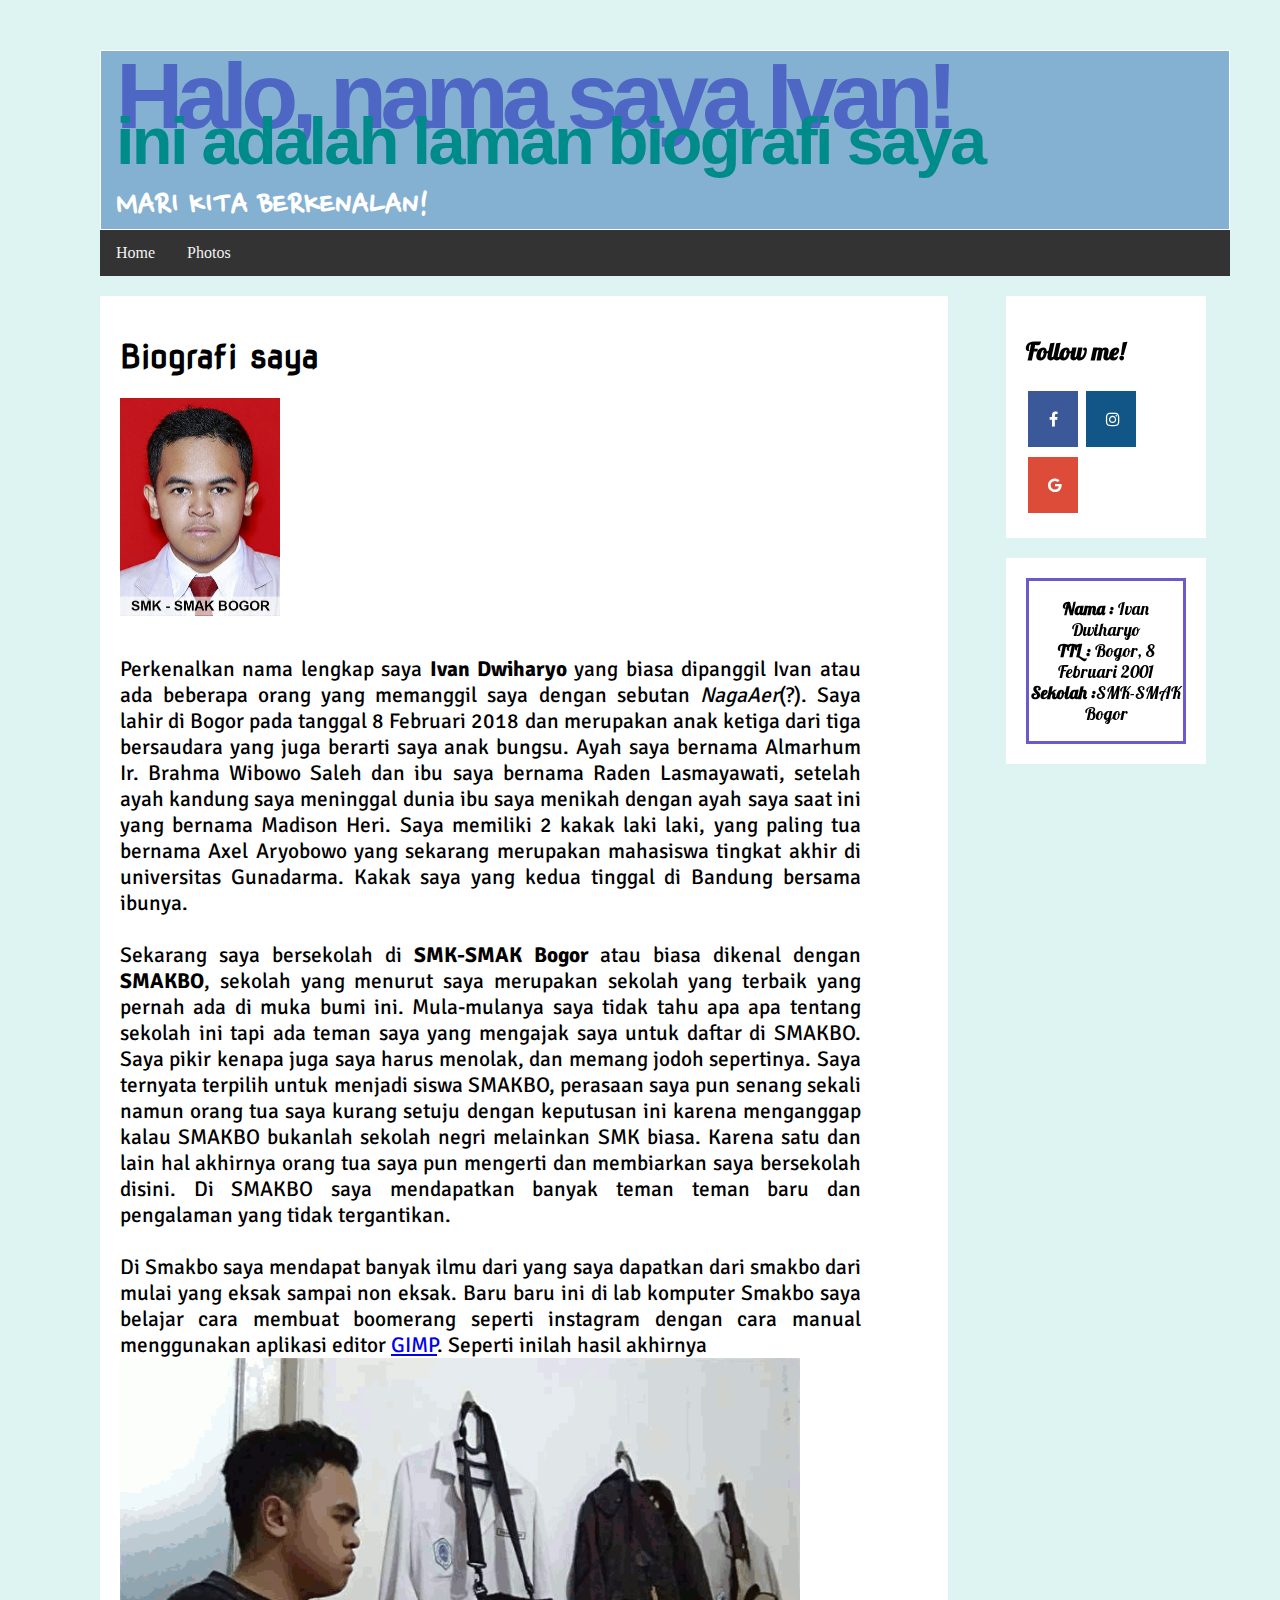
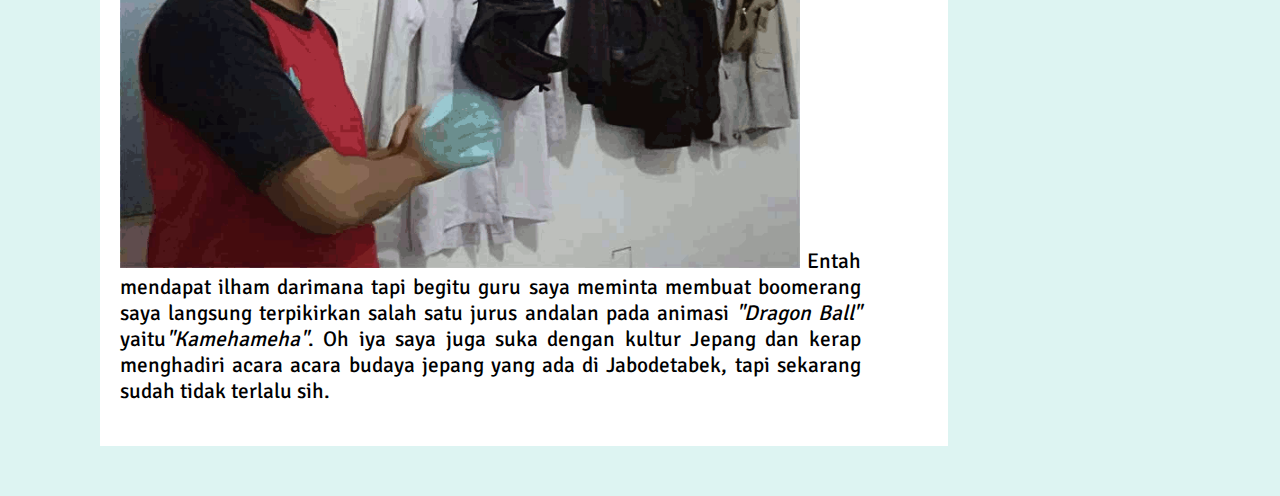
==== biografi.html @ a022223f "Add files via upload" ====
<!DOCTYPE html>
<html>
<head>
	<title>Biografi</title>
	<link rel="stylesheet" type="text/css" href="css/style.css">
	<link href="https://fonts.googleapis.com/css?family=Nanum+Pen+Script" rel="stylesheet">
	<link href="https://fonts.googleapis.com/css?family=Lobster" rel="stylesheet">
	<link href="https://fonts.googleapis.com/css?family=Nova+Flat" rel="stylesheet">
	<link href="https://fonts.googleapis.com/css?family=Signika" rel="stylesheet">
	<meta name="viewport" content="width=device-width, initial-scale=1">
	<link rel="stylesheet" href="https://cdnjs.cloudflare.com/ajax/libs/font-awesome/4.7.0/css/font-awesome.min.css">
	<link rel="icon" href="img/logo.png">
</head>
<body>
	<header style="border: solid 1px #FFFFFF; background: #84B0D2; padding: 15px; margin: 0; text-align: left; line-height: 23px; color: white; font-size: 18px;height: 135pt;margin-top: 20pt">
		<br>
		<font style="font-weight: bold; font-size: 70pt;color:#4F67C4;line-height: 15px;font-family: arial; letter-spacing: -5pt; text-transform: none;">
		Halo, nama saya Ivan!
		</font> <br>
		<font style="font-weight: bold;font-size: 50pt;color: darkcyan;line-height: 15px;font-family: arial;letter-spacing: -2pt;text-transform: lowercase;">
			Ini adalah laman biografi saya
		</font>
		<h1 style="font-family: Nanum Pen Script;text-transform: uppercase;">
	mari kita berkenalan!
	</h1>
	</header>
	<div class="topnav">
  <a href="index.html">Home</a>
  <a href="photos.html">Photos</a>
</div>
<div class="row">
	<div class="leftcolumn">
		<div class="card">
			<h1 style="font-family: Nova Flat">Biografi saya</h1>
			<img src="img/pas_foto.jpg" alt="Pas Foto Ivan" style="width: 159,5px;height: 218.5px; margin-bottom: 10pt">
			<p align="justify" style="font-family: Signika;margin-right: 50pt;font-size: 16pt;">
				Perkenalkan nama lengkap saya <strong>Ivan Dwiharyo</strong> yang biasa dipanggil Ivan atau ada beberapa orang yang memanggil saya dengan sebutan <i>NagaAer</i>(?). Saya lahir di Bogor pada tanggal 8 Februari 2018 dan merupakan anak ketiga dari tiga bersaudara yang juga berarti saya anak bungsu. Ayah saya bernama Almarhum Ir. Brahma Wibowo Saleh dan ibu saya bernama Raden Lasmayawati, setelah ayah kandung saya meninggal dunia ibu saya menikah dengan ayah saya saat ini yang bernama Madison Heri. Saya memiliki 2 kakak laki laki, yang paling tua bernama Axel Aryobowo yang sekarang merupakan mahasiswa tingkat akhir di universitas Gunadarma. Kakak saya yang kedua tinggal di Bandung bersama ibunya. 
			<br>
			<br>
				Sekarang saya bersekolah di <strong>SMK-SMAK Bogor</strong> atau biasa dikenal dengan <strong>SMAKBO</strong>, sekolah yang menurut saya merupakan sekolah yang terbaik yang pernah ada di muka bumi ini. Mula-mulanya saya tidak tahu apa apa tentang sekolah ini tapi ada teman saya yang mengajak saya untuk daftar di SMAKBO. Saya pikir kenapa juga saya harus menolak, dan memang jodoh sepertinya. Saya ternyata terpilih untuk menjadi siswa SMAKBO, perasaan saya pun senang sekali namun orang tua saya kurang setuju dengan keputusan ini karena menganggap kalau SMAKBO bukanlah sekolah negri melainkan SMK biasa. Karena satu dan lain hal akhirnya orang tua saya pun mengerti dan membiarkan saya bersekolah disini. Di SMAKBO saya mendapatkan banyak teman teman baru dan pengalaman yang tidak tergantikan.
			<br>
			<br>
				Di Smakbo saya mendapat banyak ilmu dari yang saya dapatkan dari smakbo dari mulai yang eksak sampai non eksak. Baru baru ini di lab komputer Smakbo saya belajar cara membuat boomerang seperti instagram dengan cara manual menggunakan aplikasi editor <a href="https://www.gimp.org/">GIMP</a>. Seperti inilah hasil akhirnya <br>
				<img src="img/kam.gif" alt="gif Kamehameha" style="height: 510.3px;width: 680.4px">
				Entah mendapat ilham darimana tapi begitu guru saya meminta membuat boomerang saya langsung terpikirkan salah satu jurus andalan pada animasi <i>"Dragon Ball"</i> yaitu<i>"Kamehameha"</i>. Oh iya saya juga suka dengan kultur Jepang dan kerap menghadiri acara acara budaya jepang yang ada di Jabodetabek, tapi sekarang sudah tidak terlalu sih.
			</p>
		</div>
	</div>
	<div id="sidebar">
		<div class="card">
			<font style="font-family: Lobster">
			<h2>Follow me!</h2>
			</font>
      <a href="https://www.facebook.com/ivanaze85" class="fa fa-facebook"></a>
      <a href="https://www.instagram.com/_ivandwiharyo/" class="fa fa-instagram"></a>
      <a href="https://mail.google.com/mail/u/0/#inbox?compose=new?mailto:ivanaze85@gmail.com?Subject=Hello" target="_top" class="fa fa-google"></a>
		</div>
		<div class="card">
    	<div class="center">
	<p align="center" style="font-family: Lobster;font-size: 13pt">
		<STRONG>Nama	: </STRONG> Ivan Dwiharyo <br>
		<strong>TTL	: </strong>Bogor, 8 Februari 2001 <br>
		<strong>Sekolah	:</strong>SMK-SMAK Bogor
		</div>
    </div>
	</div>
</div>
</body>
</html>
---- css/style.css ----
* {
    box-sizing: border-box;
}
body	{
	margin-left: 100px;
	margin-bottom: 50px;
	margin-right: 50px;
	margin-top: 50px;
	background-color: #DDF4F2
}
p		{
	font-family: Nova Flat;	
}
.img1 {
    display: block;
    margin-left: auto;
    margin-right: auto;
}
.img2 {
    align-self: left;
    margin-left: auto;
    margin-right: auto;
}
.fakeimg {
    width: 100%;
    padding: 20px;
    display: block;
}
.center {
    text-align: center;
    border: 3px solid SlateBlue;
}
.card {
     background-color: white;
     padding: 20px;
     margin-top: 20px;
}
.topnav {
    overflow: hidden;
    background-color: #333;
    font-family: Bitstream Vera Sans Mono;
}
.topnav a {
    float: left;
    display: block;
    color: #f2f2f2;
    text-align: center;
    padding: 14px 16px;
    text-decoration: none;  
}
.topnav a:hover {
    background-color: #ddd;
    color: black;
}
.rightcolumn {
    float: right;
    width: 25%;
    background-color: #f1f1f1; 
    padding-left: 20px;
}
.leftcolumn {   
    float: left;
    width: 75%;
    font-family: Courier New;
}
.row:after {
    content: "";
    display: table;
    clear: both;
}
@media (max-width: 800px) {
    .leftcolumn, .rightcolumn {   
        width: 100%;
        padding: 0;
    }
}

@media (max-width: 400px) {
    .topnav a {
        float: none;
        width:100%;
    }
}
.fa {
  padding: 20px;
  font-size: 30px;
  width: 50px;
  text-align: center;
  text-decoration: none;
  margin: 5px 2px;
}
.fa:hover {
    opacity: 0.7;
}
.fa-facebook {
  background: #3B5998;
  color: white;
}
.fa-google {
  background: #dd4b39;
  color: white;
}
.fa-instagram {
  background: #125688;
  color: white;
}
#page-wrap { 
  width: 600px; 
  margin: 15px auto; 
  position: relative; 
}
#sidebar { 
  width: 200px; 
  position: fixed; 
  left: 70%; 
  top: 276px; 
  margin: 0 0 0 110px; 
}
ol {
	font-family: Nova Flat;
}
::-webkit-scrollbar-track
{
	-webkit-box-shadow: inset 0 0 6px rgba(0,0,0,0.3);
	background-color: #F5F5F5;
	border-radius: 10px;
}
::-webkit-scrollbar
{
	width: 10px;
	background-color: #F5F5F5;
}
::-webkit-scrollbar-thumb
{
	border-radius: 10px;
	background-image: -webkit-gradient(linear,
									   left bottom,
									   left top,
									   color-stop(0.44, rgb(122,153,217)),
									   color-stop(0.72, rgb(73,125,189)),
									   color-stop(0.86, rgb(28,58,148)));
}
div.gallery {
    border: 1px solid #ccc;
}
div.gallery:hover {
    border: 1px solid #777;
}
div.gallery img {
    width: 100%;
    height: auto;
}
div.desc {
    padding: 15px;
    text-align: center;
}
.responsive {
    padding: 0 6px;
    float: left;
    width: 24.99999%;
}
@media only screen and (max-width: 700px){
    .responsive {
        width: 49.99999%;
        margin: 6px 0;
    }
}
@media only screen and (max-width: 500px){
    .responsive {
        width: 100%;
    }
}
.clearfix:after {
    content: "";
    display: table;
    clear: both;
}
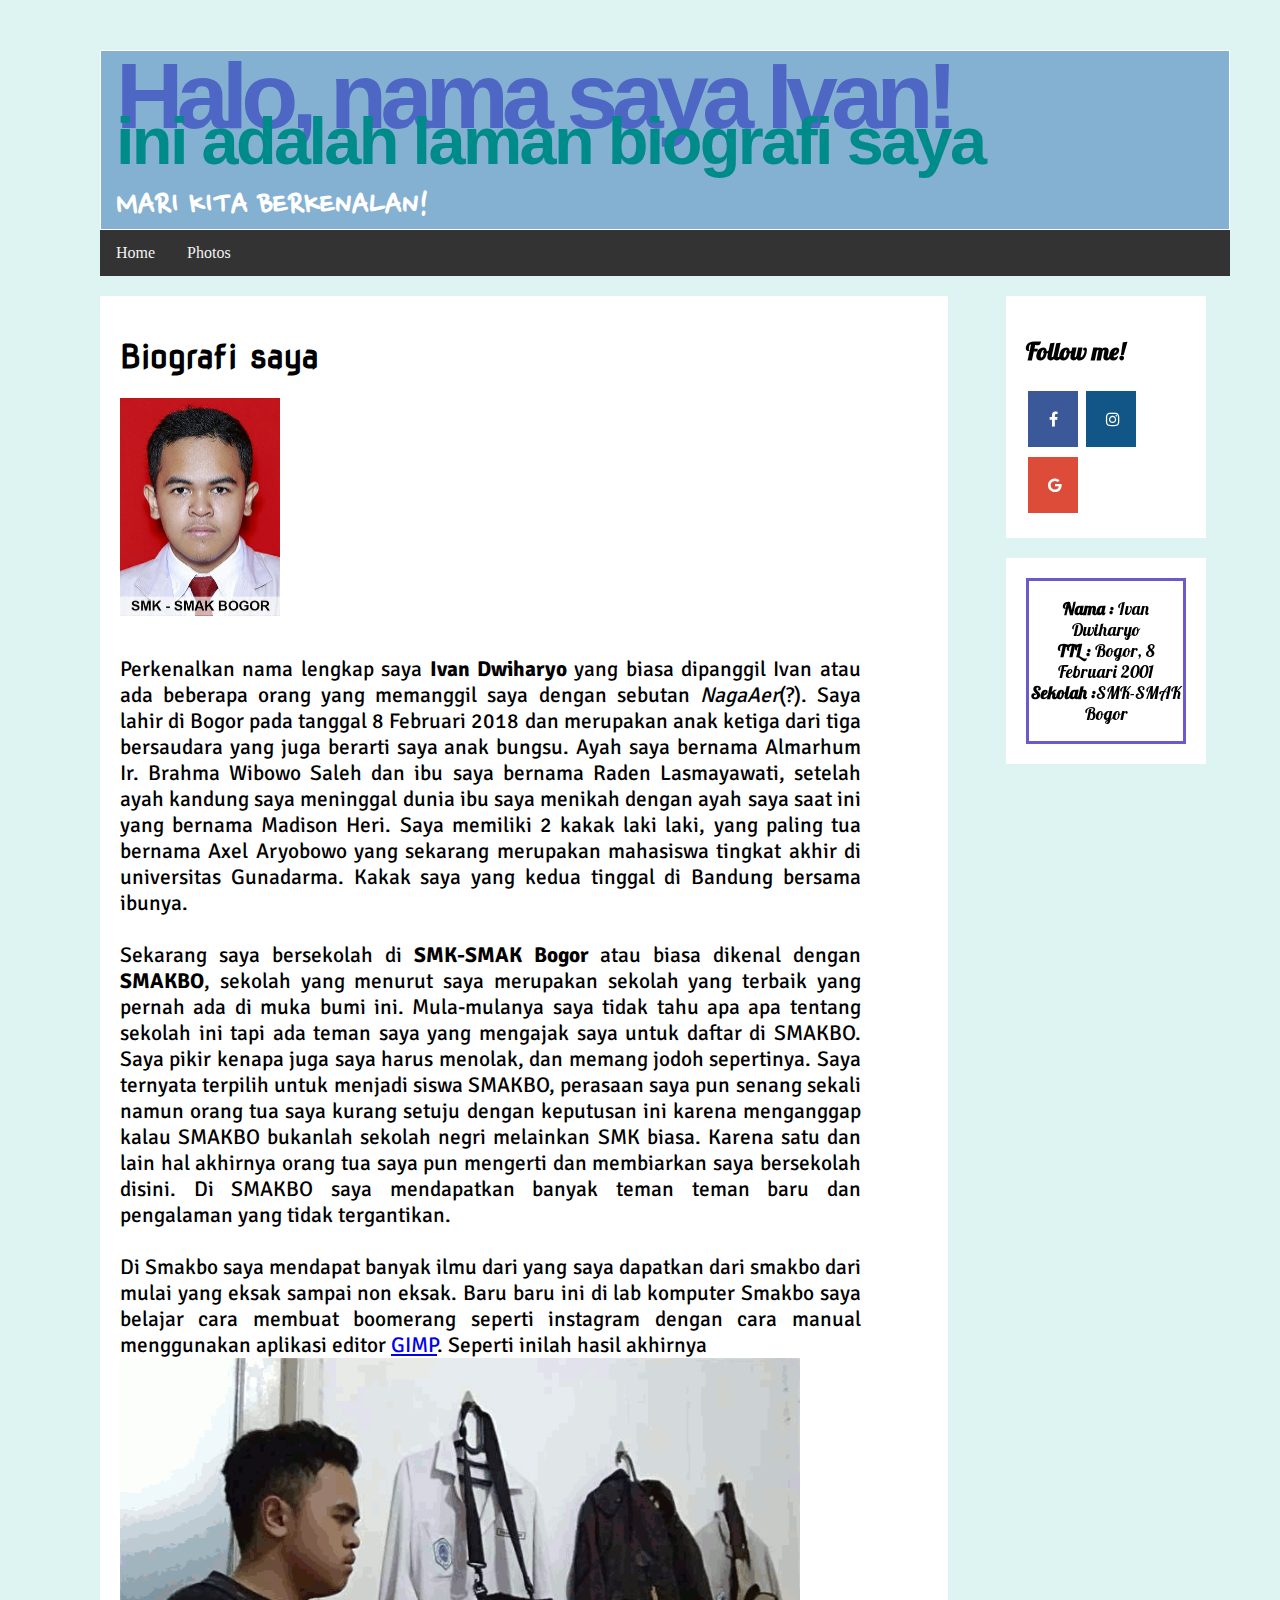
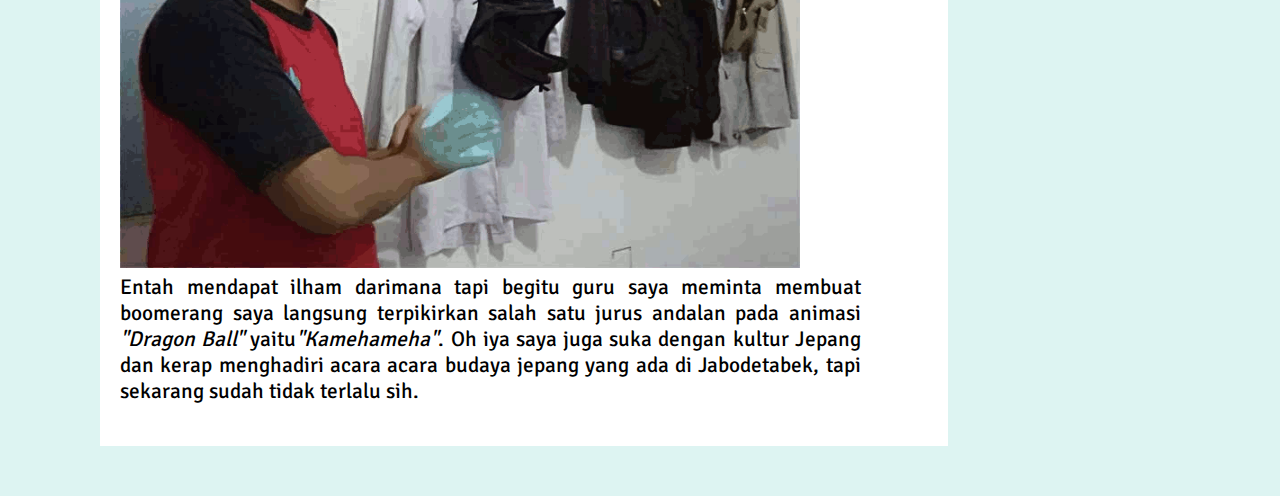
==== commit 557d87b4: "Update biografi.html" ====
--- a/biografi.html
+++ b/biografi.html
@@ -42,6 +42,7 @@
 			<br>
 				Di Smakbo saya mendapat banyak ilmu dari yang saya dapatkan dari smakbo dari mulai yang eksak sampai non eksak. Baru baru ini di lab komputer Smakbo saya belajar cara membuat boomerang seperti instagram dengan cara manual menggunakan aplikasi editor <a href="https://www.gimp.org/">GIMP</a>. Seperti inilah hasil akhirnya <br>
 				<img src="img/kam.gif" alt="gif Kamehameha" style="height: 510.3px;width: 680.4px">
+				<br>
 				Entah mendapat ilham darimana tapi begitu guru saya meminta membuat boomerang saya langsung terpikirkan salah satu jurus andalan pada animasi <i>"Dragon Ball"</i> yaitu<i>"Kamehameha"</i>. Oh iya saya juga suka dengan kultur Jepang dan kerap menghadiri acara acara budaya jepang yang ada di Jabodetabek, tapi sekarang sudah tidak terlalu sih.
 			</p>
 		</div>
